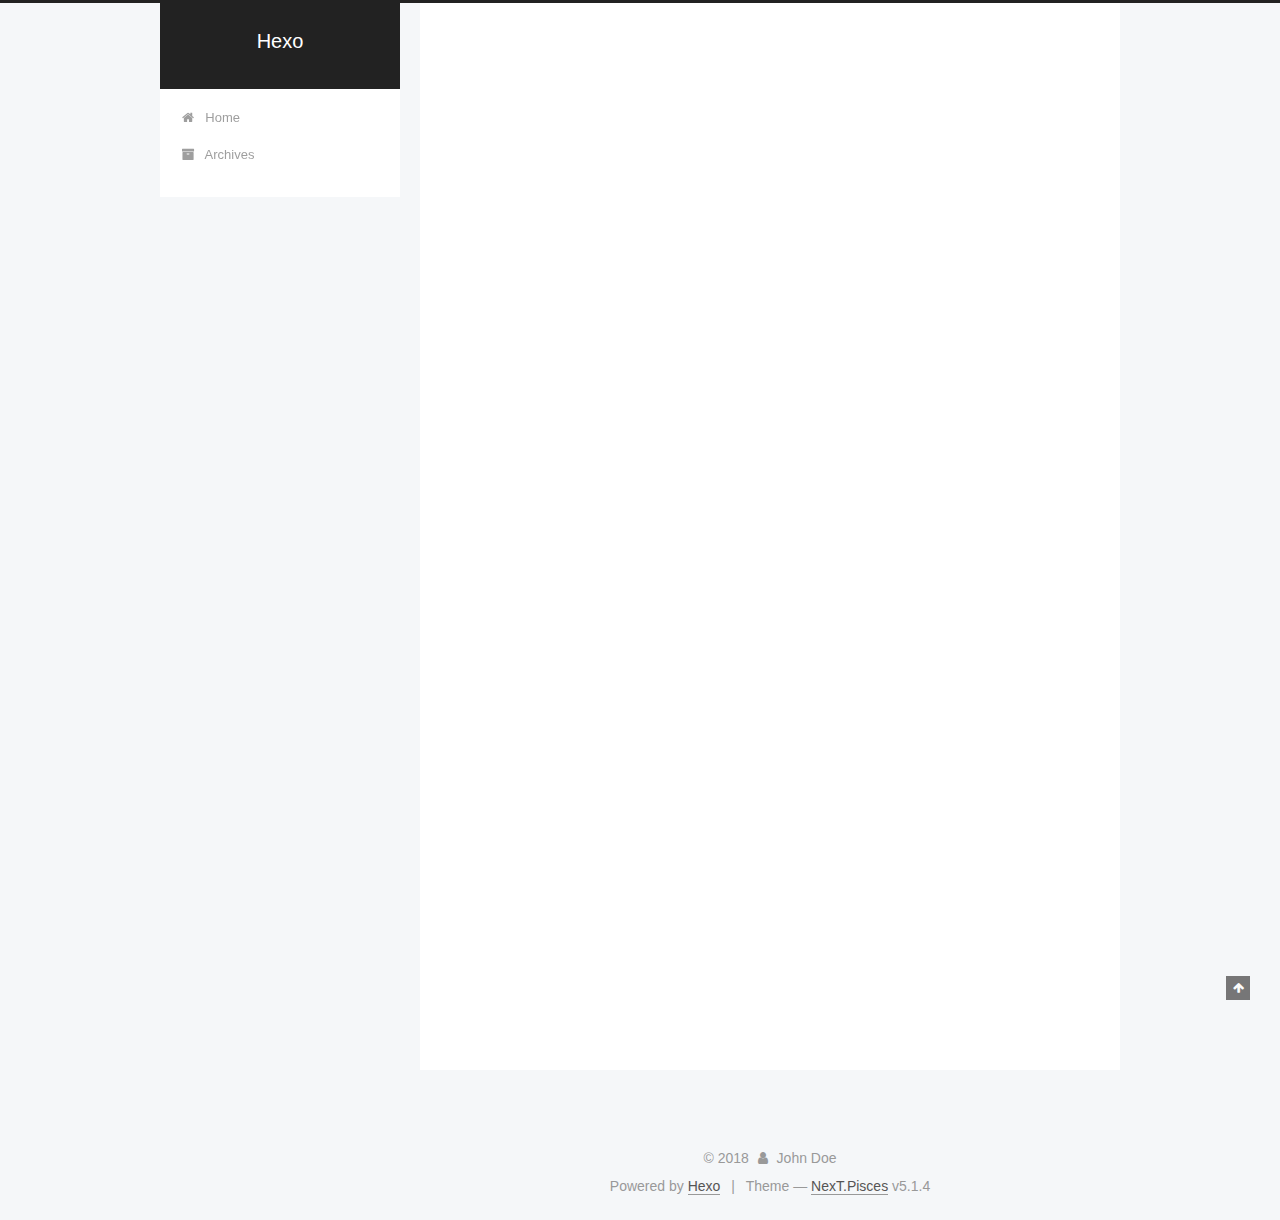
==== index.html @ 9691a78c "Site updated: 2018-12-06 18:50:58" ====
<!DOCTYPE html>



  


<html class="theme-next pisces use-motion" lang="">
<head><meta name="generator" content="Hexo 3.8.0">
  <meta charset="UTF-8">
<meta http-equiv="X-UA-Compatible" content="IE=edge">
<meta name="viewport" content="width=device-width, initial-scale=1, maximum-scale=1">
<meta name="theme-color" content="#222">









<meta http-equiv="Cache-Control" content="no-transform">
<meta http-equiv="Cache-Control" content="no-siteapp">
















  
  
  <link href="/lib/fancybox/source/jquery.fancybox.css?v=2.1.5" rel="stylesheet" type="text/css">







<link href="/lib/font-awesome/css/font-awesome.min.css?v=4.6.2" rel="stylesheet" type="text/css">

<link href="/css/main.css?v=5.1.4" rel="stylesheet" type="text/css">


  <link rel="apple-touch-icon" sizes="180x180" href="/images/apple-touch-icon-next.png?v=5.1.4">


  <link rel="icon" type="image/png" sizes="32x32" href="/images/favicon-32x32-next.png?v=5.1.4">


  <link rel="icon" type="image/png" sizes="16x16" href="/images/favicon-16x16-next.png?v=5.1.4">


  <link rel="mask-icon" href="/images/logo.svg?v=5.1.4" color="#222">





  <meta name="keywords" content="Hexo, NexT">










<meta property="og:type" content="website">
<meta property="og:title" content="Hexo">
<meta property="og:url" content="http://yoursite.com/index.html">
<meta property="og:site_name" content="Hexo">
<meta property="og:locale" content="default">
<meta name="twitter:card" content="summary">
<meta name="twitter:title" content="Hexo">



<script type="text/javascript" id="hexo.configurations">
  var NexT = window.NexT || {};
  var CONFIG = {
    root: '/',
    scheme: 'Pisces',
    version: '5.1.4',
    sidebar: {"position":"left","display":"post","offset":12,"b2t":false,"scrollpercent":false,"onmobile":false},
    fancybox: true,
    tabs: true,
    motion: {"enable":true,"async":false,"transition":{"post_block":"fadeIn","post_header":"slideDownIn","post_body":"slideDownIn","coll_header":"slideLeftIn","sidebar":"slideUpIn"}},
    duoshuo: {
      userId: '0',
      author: 'Author'
    },
    algolia: {
      applicationID: '',
      apiKey: '',
      indexName: '',
      hits: {"per_page":10},
      labels: {"input_placeholder":"Search for Posts","hits_empty":"We didn't find any results for the search: ${query}","hits_stats":"${hits} results found in ${time} ms"}
    }
  };
</script>



  <link rel="canonical" href="http://yoursite.com/">





  <title>Hexo</title>
  








</head>

<body itemscope="" itemtype="http://schema.org/WebPage" lang="default">

  
  
    
  

  <div class="container sidebar-position-left 
  page-home">
    <div class="headband"></div>

    <header id="header" class="header" itemscope="" itemtype="http://schema.org/WPHeader">
      <div class="header-inner"><div class="site-brand-wrapper">
  <div class="site-meta ">
    

    <div class="custom-logo-site-title">
      <a href="/" class="brand" rel="start">
        <span class="logo-line-before"><i></i></span>
        <span class="site-title">Hexo</span>
        <span class="logo-line-after"><i></i></span>
      </a>
    </div>
      
        <p class="site-subtitle"></p>
      
  </div>

  <div class="site-nav-toggle">
    <button>
      <span class="btn-bar"></span>
      <span class="btn-bar"></span>
      <span class="btn-bar"></span>
    </button>
  </div>
</div>

<nav class="site-nav">
  

  
    <ul id="menu" class="menu">
      
        
        <li class="menu-item menu-item-home">
          <a href="/" rel="section">
            
              <i class="menu-item-icon fa fa-fw fa-home"></i> <br>
            
            Home
          </a>
        </li>
      
        
        <li class="menu-item menu-item-archives">
          <a href="/archives/" rel="section">
            
              <i class="menu-item-icon fa fa-fw fa-archive"></i> <br>
            
            Archives
          </a>
        </li>
      

      
    </ul>
  

  
</nav>



 </div>
    </header>

    <main id="main" class="main">
      <div class="main-inner">
        <div class="content-wrap">
          <div id="content" class="content">
            
  <section id="posts" class="posts-expand">
    
      

  

  
  
  

  <article class="post post-type-normal" itemscope="" itemtype="http://schema.org/Article">
  
  
  
  <div class="post-block">
    <link itemprop="mainEntityOfPage" href="http://yoursite.com/2018/12/06/hello-world/">

    <span hidden itemprop="author" itemscope="" itemtype="http://schema.org/Person">
      <meta itemprop="name" content="John Doe">
      <meta itemprop="description" content="">
      <meta itemprop="image" content="/images/avatar.gif">
    </span>

    <span hidden itemprop="publisher" itemscope="" itemtype="http://schema.org/Organization">
      <meta itemprop="name" content="Hexo">
    </span>

    
      <header class="post-header">

        
        
          <h1 class="post-title" itemprop="name headline">
                
                <a class="post-title-link" href="/2018/12/06/hello-world/" itemprop="url">Hello World</a></h1>
        

        <div class="post-meta">
          <span class="post-time">
            
              <span class="post-meta-item-icon">
                <i class="fa fa-calendar-o"></i>
              </span>
              
                <span class="post-meta-item-text">Posted on</span>
              
              <time title="Post created" itemprop="dateCreated datePublished" datetime="2018-12-06T17:10:29+08:00">
                2018-12-06
              </time>
            

            

            
          </span>

          

          
            
          

          
          

          

          

          

        </div>
      </header>
    

    
    
    
    <div class="post-body" itemprop="articleBody">

      
      

      
        
          
            <p>Welcome to <a href="https://hexo.io/" target="_blank" rel="noopener">Hexo</a>! This is your very first post. Check <a href="https://hexo.io/docs/" target="_blank" rel="noopener">documentation</a> for more info. If you get any problems when using Hexo, you can find the answer in <a href="https://hexo.io/docs/troubleshooting.html" target="_blank" rel="noopener">troubleshooting</a> or you can ask me on <a href="https://github.com/hexojs/hexo/issues" target="_blank" rel="noopener">GitHub</a>.</p>
<h2 id="Quick-Start"><a href="#Quick-Start" class="headerlink" title="Quick Start"></a>Quick Start</h2><h3 id="Create-a-new-post"><a href="#Create-a-new-post" class="headerlink" title="Create a new post"></a>Create a new post</h3><figure class="highlight bash"><table><tr><td class="gutter"><pre><span class="line">1</span><br></pre></td><td class="code"><pre><span class="line">$ hexo new <span class="string">"My New Post"</span></span><br></pre></td></tr></table></figure>
<p>More info: <a href="https://hexo.io/docs/writing.html" target="_blank" rel="noopener">Writing</a></p>
<h3 id="Run-server"><a href="#Run-server" class="headerlink" title="Run server"></a>Run server</h3><figure class="highlight bash"><table><tr><td class="gutter"><pre><span class="line">1</span><br></pre></td><td class="code"><pre><span class="line">$ hexo server</span><br></pre></td></tr></table></figure>
<p>More info: <a href="https://hexo.io/docs/server.html" target="_blank" rel="noopener">Server</a></p>
<h3 id="Generate-static-files"><a href="#Generate-static-files" class="headerlink" title="Generate static files"></a>Generate static files</h3><figure class="highlight bash"><table><tr><td class="gutter"><pre><span class="line">1</span><br></pre></td><td class="code"><pre><span class="line">$ hexo generate</span><br></pre></td></tr></table></figure>
<p>More info: <a href="https://hexo.io/docs/generating.html" target="_blank" rel="noopener">Generating</a></p>
<h3 id="Deploy-to-remote-sites"><a href="#Deploy-to-remote-sites" class="headerlink" title="Deploy to remote sites"></a>Deploy to remote sites</h3><figure class="highlight bash"><table><tr><td class="gutter"><pre><span class="line">1</span><br></pre></td><td class="code"><pre><span class="line">$ hexo deploy</span><br></pre></td></tr></table></figure>
<p>More info: <a href="https://hexo.io/docs/deployment.html" target="_blank" rel="noopener">Deployment</a></p>

          
        
      
    </div>
    
    
    

    

    

    

    <footer class="post-footer">
      

      

      

      
      
        <div class="post-eof"></div>
      
    </footer>
  </div>
  
  
  
  </article>


    
  </section>

  


          </div>
          


          

        </div>
        
          
  
  <div class="sidebar-toggle">
    <div class="sidebar-toggle-line-wrap">
      <span class="sidebar-toggle-line sidebar-toggle-line-first"></span>
      <span class="sidebar-toggle-line sidebar-toggle-line-middle"></span>
      <span class="sidebar-toggle-line sidebar-toggle-line-last"></span>
    </div>
  </div>

  <aside id="sidebar" class="sidebar">
    
    <div class="sidebar-inner">

      

      

      <section class="site-overview-wrap sidebar-panel sidebar-panel-active">
        <div class="site-overview">
          <div class="site-author motion-element" itemprop="author" itemscope="" itemtype="http://schema.org/Person">
            
              <p class="site-author-name" itemprop="name">John Doe</p>
              <p class="site-description motion-element" itemprop="description"></p>
          </div>

          <nav class="site-state motion-element">

            
              <div class="site-state-item site-state-posts">
              
                <a href="/archives/">
              
                  <span class="site-state-item-count">1</span>
                  <span class="site-state-item-name">posts</span>
                </a>
              </div>
            

            

            

          </nav>

          

          

          
          

          
          

          

        </div>
      </section>

      

      

    </div>
  </aside>


        
      </div>
    </main>

    <footer id="footer" class="footer">
      <div class="footer-inner">
        <div class="copyright">&copy; <span itemprop="copyrightYear">2018</span>
  <span class="with-love">
    <i class="fa fa-user"></i>
  </span>
  <span class="author" itemprop="copyrightHolder">John Doe</span>

  
</div>


  <div class="powered-by">Powered by <a class="theme-link" target="_blank" href="https://hexo.io">Hexo</a></div>



  <span class="post-meta-divider">|</span>



  <div class="theme-info">Theme &mdash; <a class="theme-link" target="_blank" href="https://github.com/iissnan/hexo-theme-next">NexT.Pisces</a> v5.1.4</div>




        







        
      </div>
    </footer>

    
      <div class="back-to-top">
        <i class="fa fa-arrow-up"></i>
        
      </div>
    

    

  </div>

  

<script type="text/javascript">
  if (Object.prototype.toString.call(window.Promise) !== '[object Function]') {
    window.Promise = null;
  }
</script>









  












  
  
    <script type="text/javascript" src="/lib/jquery/index.js?v=2.1.3"></script>
  

  
  
    <script type="text/javascript" src="/lib/fastclick/lib/fastclick.min.js?v=1.0.6"></script>
  

  
  
    <script type="text/javascript" src="/lib/jquery_lazyload/jquery.lazyload.js?v=1.9.7"></script>
  

  
  
    <script type="text/javascript" src="/lib/velocity/velocity.min.js?v=1.2.1"></script>
  

  
  
    <script type="text/javascript" src="/lib/velocity/velocity.ui.min.js?v=1.2.1"></script>
  

  
  
    <script type="text/javascript" src="/lib/fancybox/source/jquery.fancybox.pack.js?v=2.1.5"></script>
  


  


  <script type="text/javascript" src="/js/src/utils.js?v=5.1.4"></script>

  <script type="text/javascript" src="/js/src/motion.js?v=5.1.4"></script>



  
  


  <script type="text/javascript" src="/js/src/affix.js?v=5.1.4"></script>

  <script type="text/javascript" src="/js/src/schemes/pisces.js?v=5.1.4"></script>



  

  


  <script type="text/javascript" src="/js/src/bootstrap.js?v=5.1.4"></script>



  


  




	





  





  












  





  

  

  

  
  

  

  

  

</body>
</html>
---- css/main.css ----
/* normalize.css v3.0.2 | MIT License | git.io/normalize */
html {
  font-family: sans-serif; /* 1 */
  -ms-text-size-adjust: 100%; /* 2 */
  -webkit-text-size-adjust: 100%; /* 2 */
}
body {
  margin: 0;
}
article,
aside,
details,
figcaption,
figure,
footer,
header,
hgroup,
main,
menu,
nav,
section,
summary {
  display: block;
}
audio,
canvas,
progress,
video {
  display: inline-block; /* 1 */
  vertical-align: baseline; /* 2 */
}
audio:not([controls]) {
  display: none;
  height: 0;
}
[hidden],
template {
  display: none;
}
a {
  background-color: transparent;
}
a:active,
a:hover {
  outline: 0;
}
abbr[title] {
  border-bottom: 1px dotted;
}
b,
strong {
  font-weight: bold;
}
dfn {
  font-style: italic;
}
h1 {
  font-size: 2em;
  margin: 0.67em 0;
}
mark {
  background: #ff0;
  color: #000;
}
small {
  font-size: 80%;
}
sub,
sup {
  font-size: 75%;
  line-height: 0;
  position: relative;
  vertical-align: baseline;
}
sup {
  top: -0.5em;
}
sub {
  bottom: -0.25em;
}
img {
  border: 0;
}
svg:not(:root) {
  overflow: hidden;
}
figure {
  margin: 1em 40px;
}
hr {
  -moz-box-sizing: content-box;
  box-sizing: content-box;
  height: 0;
}
pre {
  overflow: auto;
}
code,
kbd,
pre,
samp {
  font-family: monospace, monospace;
  font-size: 1em;
}
button,
input,
optgroup,
select,
textarea {
  color: inherit; /* 1 */
  font: inherit; /* 2 */
  margin: 0; /* 3 */
}
button {
  overflow: visible;
}
button,
select {
  text-transform: none;
}
button,
html input[type="button"],
input[type="reset"],
input[type="submit"] {
  -webkit-appearance: button; /* 2 */
  cursor: pointer; /* 3 */
}
button[disabled],
html input[disabled] {
  cursor: default;
}
button::-moz-focus-inner,
input::-moz-focus-inner {
  border: 0;
  padding: 0;
}
input {
  line-height: normal;
}
input[type="checkbox"],
input[type="radio"] {
  box-sizing: border-box; /* 1 */
  padding: 0; /* 2 */
}
input[type="number"]::-webkit-inner-spin-button,
input[type="number"]::-webkit-outer-spin-button {
  height: auto;
}
input[type="search"] {
  -webkit-appearance: textfield; /* 1 */
  -moz-box-sizing: content-box;
  -webkit-box-sizing: content-box; /* 2 */
  box-sizing: content-box;
}
input[type="search"]::-webkit-search-cancel-button,
input[type="search"]::-webkit-search-decoration {
  -webkit-appearance: none;
}
fieldset {
  border: 1px solid #c0c0c0;
  margin: 0 2px;
  padding: 0.35em 0.625em 0.75em;
}
legend {
  border: 0; /* 1 */
  padding: 0; /* 2 */
}
textarea {
  overflow: auto;
}
optgroup {
  font-weight: bold;
}
table {
  border-collapse: collapse;
  border-spacing: 0;
}
td,
th {
  padding: 0;
}
::selection {
  background: #262a30;
  color: #fff;
}
body {
  position: relative;
  font-family: 'Lato', "PingFang SC", "Microsoft YaHei", sans-serif;
  font-size: 14px;
  line-height: 2;
  color: #555;
  background: #f5f7f9;
}
@media (max-width: 767px) {
  body {
    padding-right: 0 !important;
  }
}
@media (min-width: 768px) and (max-width: 991px) {
  body {
    padding-right: 0 !important;
  }
}
@media (min-width: 1600px) {
  body {
    font-size: 16px;
  }
}
h1,
h2,
h3,
h4,
h5,
h6 {
  margin: 0;
  padding: 0;
  font-weight: bold;
  line-height: 1.5;
  font-family: 'Lato', "PingFang SC", "Microsoft YaHei", sans-serif;
}
h2,
h3,
h4,
h5,
h6 {
  margin: 20px 0 15px;
}
h1 {
  font-size: 22px;
}
@media (max-width: 767px) {
  h1 {
    font-size: 18px;
  }
}
h2 {
  font-size: 20px;
}
@media (max-width: 767px) {
  h2 {
    font-size: 16px;
  }
}
h3 {
  font-size: 18px;
}
@media (max-width: 767px) {
  h3 {
    font-size: 14px;
  }
}
h4 {
  font-size: 16px;
}
@media (max-width: 767px) {
  h4 {
    font-size: 12px;
  }
}
h5 {
  font-size: 14px;
}
@media (max-width: 767px) {
  h5 {
    font-size: 10px;
  }
}
h6 {
  font-size: 12px;
}
@media (max-width: 767px) {
  h6 {
    font-size: 8px;
  }
}
p {
  margin: 0 0 20px 0;
}
a {
  color: #555;
  text-decoration: none;
  outline: none;
  border-bottom: 1px solid #999;
  word-wrap: break-word;
}
a:hover {
  color: #222;
  border-bottom-color: #222;
}
blockquote {
  margin: 0;
  padding: 0;
}
img {
  display: block;
  margin: auto;
  max-width: 100%;
  height: auto;
}
hr {
  margin: 40px 0;
  height: 3px;
  border: none;
  background-color: #ddd;
  background-image: repeating-linear-gradient(-45deg, #fff, #fff 4px, transparent 4px, transparent 8px);
}
blockquote {
  padding: 0 15px;
  color: #666;
  border-left: 4px solid #ddd;
}
blockquote cite::before {
  content: "-";
  padding: 0 5px;
}
dt {
  font-weight: 700;
}
dd {
  margin: 0;
  padding: 0;
}
kbd {
  border: 1px solid #ccc;
  border-radius: 0.2em;
  box-shadow: 0.1em 0.1em 0.2em rgba(0,0,0,0.1);
  background-color: #f9f9f9;
  font-family: inherit;
  background-image: -webkit-linear-gradient(top, #eee, #fff, #eee);
  padding: 0.1em 0.3em;
  white-space: nowrap;
}
.text-left {
  text-align: left;
}
.text-center {
  text-align: center;
}
.text-right {
  text-align: right;
}
.text-justify {
  text-align: justify;
}
.text-nowrap {
  white-space: nowrap;
}
.text-lowercase {
  text-transform: lowercase;
}
.text-uppercase {
  text-transform: uppercase;
}
.text-capitalize {
  text-transform: capitalize;
}
.center-block {
  display: block;
  margin-left: auto;
  margin-right: auto;
}
.clearfix:before,
.clearfix:after {
  content: " ";
  display: table;
}
.clearfix:after {
  clear: both;
}
.pullquote {
  width: 45%;
}
.pullquote.left {
  float: left;
  margin-left: 5px;
  margin-right: 10px;
}
.pullquote.right {
  float: right;
  margin-left: 10px;
  margin-right: 5px;
}
.affix.affix.affix {
  position: fixed;
}
.translation {
  margin-top: -20px;
  font-size: 14px;
  color: #999;
}
.scrollbar-measure {
  width: 100px;
  height: 100px;
  overflow: scroll;
  position: absolute;
  top: -9999px;
}
.use-motion .motion-element {
  opacity: 0;
}
table {
  margin: 20px 0;
  width: 100%;
  border-collapse: collapse;
  border-spacing: 0;
  border: 1px solid #ddd;
  font-size: 14px;
  table-layout: fixed;
  word-wrap: break-all;
}
table>tbody>tr:nth-of-type(odd) {
  background-color: #f9f9f9;
}
table>tbody>tr:hover {
  background-color: #f5f5f5;
}
caption,
th,
td {
  padding: 8px;
  text-align: left;
  vertical-align: middle;
  font-weight: normal;
}
th,
td {
  border-bottom: 3px solid #ddd;
  border-right: 1px solid #eee;
}
th {
  padding-bottom: 10px;
  font-weight: 700;
}
td {
  border-bottom-width: 1px;
}
html,
body {
  height: 100%;
}
.container {
  position: relative;
  min-height: 100%;
}
.header-inner {
  margin: 0 auto;
  padding: 100px 0 70px;
  width: 700px;
}
@media (min-width: 1600px) {
  .container .header-inner {
    width: 900px;
  }
}
.main {
  padding-bottom: 150px;
}
.main-inner {
  margin: 0 auto;
  width: 700px;
}
@media (min-width: 1600px) {
  .container .main-inner {
    width: 900px;
  }
}
.footer {
  position: absolute;
  left: 0;
  bottom: 0;
  width: 100%;
  min-height: 50px;
}
.footer-inner {
  box-sizing: border-box;
  margin: 20px auto;
  width: 700px;
}
@media (min-width: 1600px) {
  .container .footer-inner {
    width: 900px;
  }
}
pre,
.highlight {
  overflow: auto;
  margin: 20px 0;
  padding: 0;
  font-size: 13px;
  color: #4d4d4c;
  background: #f7f7f7;
  line-height: 1.6;
}
pre,
code {
  font-family: consolas, Menlo, "PingFang SC", "Microsoft YaHei", monospace;
}
code {
  padding: 2px 4px;
  word-wrap: break-word;
  color: #555;
  background: #eee;
  border-radius: 3px;
  font-size: 13px;
}
pre {
  padding: 10px;
}
pre code {
  padding: 0;
  color: #4d4d4c;
  background: none;
  text-shadow: none;
}
.highlight {
  border-radius: 1px;
}
.highlight pre {
  border: none;
  margin: 0;
  padding: 10px 0;
}
.highlight table {
  margin: 0;
  width: auto;
  border: none;
}
.highlight td {
  border: none;
  padding: 0;
}
.highlight figcaption {
  font-size: 1em;
  color: #4d4d4c;
  line-height: 1em;
  margin-bottom: 1em;
}
.highlight figcaption:before,
.highlight figcaption:after {
  content: " ";
  display: table;
}
.highlight figcaption:after {
  clear: both;
}
.highlight figcaption a {
  float: right;
  color: #4d4d4c;
}
.highlight figcaption a:hover {
  border-bottom-color: #4d4d4c;
}
.highlight .gutter pre {
  padding-left: 10px;
  padding-right: 10px;
  color: #869194;
  text-align: right;
  background-color: #eff2f3;
}
.highlight .code pre {
  width: 100%;
  padding-left: 10px;
  padding-right: 10px;
  background-color: #f7f7f7;
}
.highlight .line {
  height: 20px;
}
.gutter {
  -webkit-user-select: none;
  -moz-user-select: none;
  -ms-user-select: none;
  user-select: none;
}
.gist table {
  width: auto;
}
.gist table td {
  border: none;
}
pre .deletion {
  background: #fdd;
}
pre .addition {
  background: #dfd;
}
pre .meta {
  color: #8959a8;
}
pre .comment {
  color: #8e908c;
}
pre .variable,
pre .attribute,
pre .tag,
pre .regexp,
pre .ruby .constant,
pre .xml .tag .title,
pre .xml .pi,
pre .xml .doctype,
pre .html .doctype,
pre .css .id,
pre .css .class,
pre .css .pseudo {
  color: #c82829;
}
pre .number,
pre .preprocessor,
pre .built_in,
pre .literal,
pre .params,
pre .constant,
pre .command {
  color: #f5871f;
}
pre .ruby .class .title,
pre .css .rules .attribute,
pre .string,
pre .value,
pre .inheritance,
pre .header,
pre .ruby .symbol,
pre .xml .cdata,
pre .special,
pre .number,
pre .formula {
  color: #718c00;
}
pre .title,
pre .css .hexcolor {
  color: #3e999f;
}
pre .function,
pre .python .decorator,
pre .python .title,
pre .ruby .function .title,
pre .ruby .title .keyword,
pre .perl .sub,
pre .javascript .title,
pre .coffeescript .title {
  color: #4271ae;
}
pre .keyword,
pre .javascript .function {
  color: #8959a8;
}
.full-image.full-image.full-image.full-image {
  border: none;
  max-width: 100%;
  width: auto;
  margin: 20px auto 25px;
}
@media (min-width: 992px) {
  .full-image.full-image.full-image.full-image {
    max-width: none;
    width: 118%;
    margin: 0 -9%;
  }
}
.blockquote-center,
.page-home .post-type-quote blockquote,
.page-post-detail .post-type-quote blockquote {
  position: relative;
  margin: 40px 0;
  padding: 0;
  border-left: none;
  text-align: center;
}
.blockquote-center::before,
.page-home .post-type-quote blockquote::before,
.page-post-detail .post-type-quote blockquote::before,
.blockquote-center::after,
.page-home .post-type-quote blockquote::after,
.page-post-detail .post-type-quote blockquote::after {
  position: absolute;
  content: ' ';
  display: block;
  width: 100%;
  height: 24px;
  opacity: 0.2;
  background-repeat: no-repeat;
  background-position: 0 -6px;
  background-size: 22px 22px;
}
.blockquote-center::before,
.page-home .post-type-quote blockquote::before,
.page-post-detail .post-type-quote blockquote::before {
  top: -20px;
  background-image: url("../images/quote-l.svg");
  border-top: 1px solid #ccc;
}
.blockquote-center::after,
.page-home .post-type-quote blockquote::after,
.page-post-detail .post-type-quote blockquote::after {
  bottom: -20px;
  background-image: url("../images/quote-r.svg");
  border-bottom: 1px solid #ccc;
  background-position: 100% 8px;
}
.blockquote-center p,
.page-home .post-type-quote blockquote p,
.page-post-detail .post-type-quote blockquote p,
.blockquote-center div,
.page-home .post-type-quote blockquote div,
.page-post-detail .post-type-quote blockquote div {
  text-align: center;
}
.post .post-body .group-picture img {
  box-sizing: border-box;
  padding: 0 3px;
  border: none;
}
.post .group-picture-row {
  overflow: hidden;
  margin-top: 6px;
}
.post .group-picture-row:first-child {
  margin-top: 0;
}
.post .group-picture-column {
  float: left;
}
.page-post-detail .post-body .group-picture-column {
  float: none;
  margin-top: 10px;
  width: auto !important;
}
.page-post-detail .post-body .group-picture-column img {
  margin: 0 auto;
}
.page-archive .group-picture-container {
  overflow: hidden;
}
.page-archive .group-picture-row {
  float: left;
}
.page-archive .group-picture-row:first-child {
  margin-top: 6px;
}
.page-archive .group-picture-column {
  max-width: 150px;
  max-height: 150px;
}
.post-body .note {
  position: relative;
  padding: 15px;
  margin-bottom: 20px;
  border: 1px solid #eee;
  border-left-width: 5px;
  border-radius: 3px;
}
.post-body .note h2,
.post-body .note h3,
.post-body .note h4,
.post-body .note h5,
.post-body .note h6 {
  margin-top: 0;
  margin-bottom: 0;
  border-bottom: initial;
  padding-top: 0 !important;
}
.post-body .note p:first-child,
.post-body .note ul:first-child,
.post-body .note ol:first-child,
.post-body .note table:first-child,
.post-body .note pre:first-child,
.post-body .note blockquote:first-child {
  margin-top: 0;
}
.post-body .note p:last-child,
.post-body .note ul:last-child,
.post-body .note ol:last-child,
.post-body .note table:last-child,
.post-body .note pre:last-child,
.post-body .note blockquote:last-child {
  margin-bottom: 0;
}
.post-body .note.default {
  border-left-color: #777;
}
.post-body .note.default h2,
.post-body .note.default h3,
.post-body .note.default h4,
.post-body .note.default h5,
.post-body .note.default h6 {
  color: #777;
}
.post-body .note.primary {
  border-left-color: #6f42c1;
}
.post-body .note.primary h2,
.post-body .note.primary h3,
.post-body .note.primary h4,
.post-body .note.primary h5,
.post-body .note.primary h6 {
  color: #6f42c1;
}
.post-body .note.info {
  border-left-color: #428bca;
}
.post-body .note.info h2,
.post-body .note.info h3,
.post-body .note.info h4,
.post-body .note.info h5,
.post-body .note.info h6 {
  color: #428bca;
}
.post-body .note.success {
  border-left-color: #5cb85c;
}
.post-body .note.success h2,
.post-body .note.success h3,
.post-body .note.success h4,
.post-body .note.success h5,
.post-body .note.success h6 {
  color: #5cb85c;
}
.post-body .note.warning {
  border-left-color: #f0ad4e;
}
.post-body .note.warning h2,
.post-body .note.warning h3,
.post-body .note.warning h4,
.post-body .note.warning h5,
.post-body .note.warning h6 {
  color: #f0ad4e;
}
.post-body .note.danger {
  border-left-color: #d9534f;
}
.post-body .note.danger h2,
.post-body .note.danger h3,
.post-body .note.danger h4,
.post-body .note.danger h5,
.post-body .note.danger h6 {
  color: #d9534f;
}
.post-body .label {
  display: inline;
  padding: 0 2px;
  white-space: nowrap;
}
.post-body .label.default {
  background-color: #f0f0f0;
}
.post-body .label.primary {
  background-color: #efe6f7;
}
.post-body .label.info {
  background-color: #e5f2f8;
}
.post-body .label.success {
  background-color: #e7f4e9;
}
.post-body .label.warning {
  background-color: #fcf6e1;
}
.post-body .label.danger {
  background-color: #fae8eb;
}
.post-body .tabs {
  position: relative;
  display: block;
  margin-bottom: 20px;
  padding-top: 10px;
}
.post-body .tabs ul.nav-tabs {
  margin: 0;
  padding: 0;
  display: flex;
  margin-bottom: -1px;
}
@media (max-width: 413px) {
  .post-body .tabs ul.nav-tabs {
    display: block;
    margin-bottom: 5px;
  }
}
.post-body .tabs ul.nav-tabs li.tab {
  list-style-type: none !important;
  margin: 0 0.25em 0 0;
  border-top: 3px solid transparent;
  border-left: 1px solid transparent;
  border-right: 1px solid transparent;
}
@media (max-width: 413px) {
  .post-body .tabs ul.nav-tabs li.tab {
    margin: initial;
    border-top: 1px solid transparent;
    border-left: 3px solid transparent;
    border-right: 1px solid transparent;
    border-bottom: 1px solid transparent;
  }
}
.post-body .tabs ul.nav-tabs li.tab a {
  outline: 0;
  border-bottom: initial;
  display: block;
  line-height: 1.8em;
  padding: 0.25em 0.75em;
  transition-duration: 0.2s;
  transition-timing-function: ease-out;
  transition-delay: 0s;
}
.post-body .tabs ul.nav-tabs li.tab a i {
  width: 1.285714285714286em;
}
.post-body .tabs ul.nav-tabs li.tab.active {
  border-top: 3px solid #fc6423;
  border-left: 1px solid #ddd;
  border-right: 1px solid #ddd;
  background-color: #fff;
}
@media (max-width: 413px) {
  .post-body .tabs ul.nav-tabs li.tab.active {
    border-top: 1px solid #ddd;
    border-left: 3px solid #fc6423;
    border-right: 1px solid #ddd;
    border-bottom: 1px solid #ddd;
  }
}
.post-body .tabs ul.nav-tabs li.tab.active a {
  cursor: default;
  color: #555;
}
.post-body .tabs .tab-content {
  background-color: #fff;
}
.post-body .tabs .tab-content .tab-pane {
  border: 1px solid #ddd;
  padding: 20px 20px 0 20px;
}
.post-body .tabs .tab-content .tab-pane:not(.active) {
  display: none !important;
}
.post-body .tabs .tab-content .tab-pane.active {
  display: block !important;
}
.btn {
  display: inline-block;
  padding: 0 20px;
  font-size: 14px;
  color: #555;
  background: #fff;
  border: 2px solid #555;
  text-decoration: none;
  border-radius: 2px;
  transition-property: background-color;
  transition-duration: 0.2s;
  transition-timing-function: ease-in-out;
  transition-delay: 0s;
  line-height: 2;
}
.btn:hover {
  border-color: #222;
  color: #fff;
  background: #222;
}
.btn +.btn {
  margin: 0 0 8px 8px;
}
.btn .fa-fw {
  width: 1.285714285714286em;
  text-align: left;
}
.btn-bar {
  display: block;
  width: 22px;
  height: 2px;
  background: #555;
  border-radius: 1px;
}
.btn-bar+.btn-bar {
  margin-top: 4px;
}
.pagination {
  margin: 120px 0 40px;
  text-align: center;
  border-top: 1px solid #eee;
}
.page-number-basic,
.pagination .prev,
.pagination .next,
.pagination .page-number,
.pagination .space {
  display: inline-block;
  position: relative;
  top: -1px;
  margin: 0 10px;
  padding: 0 11px;
}
@media (max-width: 767px) {
  .page-number-basic,
  .pagination .prev,
  .pagination .next,
  .pagination .page-number,
  .pagination .space {
    margin: 0 5px;
  }
}
.pagination .prev,
.pagination .next,
.pagination .page-number {
  border-bottom: 0;
  border-top: 1px solid #eee;
  transition-property: border-color;
  transition-duration: 0.2s;
  transition-timing-function: ease-in-out;
  transition-delay: 0s;
}
.pagination .prev:hover,
.pagination .next:hover,
.pagination .page-number:hover {
  border-top-color: #222;
}
.pagination .space {
  padding: 0;
  margin: 0;
}
.pagination .prev {
  margin-left: 0;
}
.pagination .next {
  margin-right: 0;
}
.pagination .page-number.current {
  color: #fff;
  background: #ccc;
  border-top-color: #ccc;
}
@media (max-width: 767px) {
  .pagination {
    border-top: none;
  }
  .pagination .prev,
  .pagination .next,
  .pagination .page-number {
    margin-bottom: 10px;
    border-top: 0;
    border-bottom: 1px solid #eee;
    padding: 0 10px;
  }
  .pagination .prev:hover,
  .pagination .next:hover,
  .pagination .page-number:hover {
    border-bottom-color: #222;
  }
}
.comments {
  margin: 60px 20px 0;
}
.tag-cloud {
  text-align: center;
}
.tag-cloud a {
  display: inline-block;
  margin: 10px;
}
.back-to-top {
  box-sizing: border-box;
  position: fixed;
  bottom: -100px;
  right: 30px;
  z-index: 1050;
  padding: 0 6px;
  width: 24px;
  background: #222;
  font-size: 12px;
  opacity: 0.6;
  color: #fff;
  cursor: pointer;
  text-align: center;
  -webkit-transform: translateZ(0);
  transition-property: bottom;
  transition-duration: 0.2s;
  transition-timing-function: ease-in-out;
  transition-delay: 0s;
}
@media (min-width: 768px) and (max-width: 991px) {
  .back-to-top {
    display: none !important;
  }
}
@media (max-width: 767px) {
  .back-to-top {
    display: none !important;
  }
}
.back-to-top.back-to-top-on {
  bottom: 30px;
}
.header {
  background: transparent;
}
.header-inner {
  position: relative;
}
.headband {
  height: 3px;
  background: #222;
}
.site-meta {
  margin: 0;
  text-align: center;
}
@media (max-width: 767px) {
  .site-meta {
    text-align: center;
  }
}
.brand {
  position: relative;
  display: inline-block;
  padding: 0 40px;
  color: #fff;
  background: #222;
  border-bottom: none;
}
.brand:hover {
  color: #fff;
}
.logo {
  display: inline-block;
  margin-right: 5px;
  line-height: 36px;
  vertical-align: top;
}
.site-title {
  display: inline-block;
  vertical-align: top;
  line-height: 36px;
  font-size: 20px;
  font-weight: normal;
  font-family: 'Lato', "PingFang SC", "Microsoft YaHei", sans-serif;
}
.site-subtitle {
  margin-top: 10px;
  font-size: 13px;
  color: #ddd;
}
.use-motion .brand {
  opacity: 0;
}
.use-motion .logo,
.use-motion .site-title,
.use-motion .site-subtitle {
  opacity: 0;
  position: relative;
  top: -10px;
}
.site-nav-toggle {
  display: none;
  position: absolute;
  top: 10px;
  left: 10px;
}
@media (max-width: 767px) {
  .site-nav-toggle {
    display: block;
  }
}
.site-nav-toggle button {
  margin-top: 2px;
  padding: 9px 10px;
  background: transparent;
  border: none;
}
@media (max-width: 767px) {
  .site-nav {
    display: none;
    margin: 0 -10px;
    padding: 0 10px;
    clear: both;
    border-top: 1px solid #ddd;
  }
}
@media (min-width: 768px) and (max-width: 991px) {
  .site-nav {
    display: block !important;
  }
}
@media (min-width: 992px) {
  .site-nav {
    display: block !important;
  }
}
.menu {
  margin-top: 20px;
  padding-left: 0;
  text-align: center;
}
.menu .menu-item {
  display: inline-block;
  margin: 0 10px;
  list-style: none;
}
@media screen and (max-width: 767px) {
  .menu .menu-item {
    margin-top: 10px;
  }
}
.menu .menu-item a {
  display: block;
  font-size: 13px;
  line-height: inherit;
  border-bottom: 1px solid transparent;
  transition-property: border-color;
  transition-duration: 0.2s;
  transition-timing-function: ease-in-out;
  transition-delay: 0s;
}
.menu .menu-item a:hover,
.menu-item-active a {
  border-bottom-color: #222;
}
.menu .menu-item .fa {
  margin-right: 5px;
}
.use-motion .menu-item {
  opacity: 0;
}
.post-body {
  font-family: 'Lato', "PingFang SC", "Microsoft YaHei", sans-serif;
}
@media (max-width: 767px) {
  .post-body {
    word-break: break-word;
  }
}
.post-body .fancybox img {
  display: block !important;
  margin: 0 auto;
  cursor: pointer;
  cursor: zoom-in;
  cursor: -webkit-zoom-in;
}
.post-body .image-caption,
.post-body .figure .caption {
  margin: -20px auto 15px;
  text-align: center;
  font-size: 14px;
  color: #999;
  font-weight: bold;
  line-height: 1;
}
.post-sticky-flag {
  display: inline-block;
  font-size: 16px;
  -ms-transform: rotate(30deg);
  -webkit-transform: rotate(30deg);
  -moz-transform: rotate(30deg);
  -ms-transform: rotate(30deg);
  -o-transform: rotate(30deg);
  transform: rotate(30deg);
}
.use-motion .post-block,
.use-motion .pagination,
.use-motion .comments {
  opacity: 0;
}
.use-motion .post-header {
  opacity: 0;
}
.use-motion .post-body {
  opacity: 0;
}
.use-motion .collection-title {
  opacity: 0;
}
.posts-expand {
  padding-top: 40px;
}
@media (max-width: 767px) {
  .posts-expand {
    margin: 0 20px;
  }
  .post-body pre .gutter pre {
    padding-right: 10px;
  }
  .post-body .highlight {
    margin-left: 0px;
    margin-right: 0px;
    padding: 0;
  }
  .post-body .highlight .gutter pre {
    padding-right: 10px;
  }
}
@media (min-width: 992px) {
  .posts-expand .post-body {
    text-align: justify;
  }
}
.posts-expand .post-body h2,
.posts-expand .post-body h3,
.posts-expand .post-body h4,
.posts-expand .post-body h5,
.posts-expand .post-body h6 {
  padding-top: 10px;
}
.posts-expand .post-body h2 .header-anchor,
.posts-expand .post-body h3 .header-anchor,
.posts-expand .post-body h4 .header-anchor,
.posts-expand .post-body h5 .header-anchor,
.posts-expand .post-body h6 .header-anchor {
  float: right;
  margin-left: 10px;
  color: #ccc;
  border-bottom-style: none;
  visibility: hidden;
}
.posts-expand .post-body h2 .header-anchor:hover,
.posts-expand .post-body h3 .header-anchor:hover,
.posts-expand .post-body h4 .header-anchor:hover,
.posts-expand .post-body h5 .header-anchor:hover,
.posts-expand .post-body h6 .header-anchor:hover {
  color: inherit;
}
.posts-expand .post-body h2:hover .header-anchor,
.posts-expand .post-body h3:hover .header-anchor,
.posts-expand .post-body h4:hover .header-anchor,
.posts-expand .post-body h5:hover .header-anchor,
.posts-expand .post-body h6:hover .header-anchor {
  visibility: visible;
}
.posts-expand .post-body ul li {
  list-style: circle;
}
.posts-expand .post-body img {
  box-sizing: border-box;
  margin: auto;
  padding: 3px;
  border: 1px solid #ddd;
}
.posts-expand .post-body .fancybox img {
  margin: 0 auto 25px;
}
@media (max-width: 767px) {
  .posts-collapse {
    margin: 0 20px;
  }
  .posts-collapse .post-title,
  .posts-collapse .post-meta {
    display: block;
    width: auto;
    text-align: left;
  }
}
.posts-collapse {
  position: relative;
  z-index: 1010;
  margin-left: 55px;
}
.posts-collapse::after {
  content: " ";
  position: absolute;
  top: 20px;
  left: 0;
  margin-left: -2px;
  width: 4px;
  height: 100%;
  background: #f5f5f5;
  z-index: -1;
}
@media (max-width: 767px) {
  .posts-collapse {
    margin: 0 20px;
  }
}
.posts-collapse .collection-title {
  position: relative;
  margin: 60px 0;
}
.posts-collapse .collection-title h1,
.posts-collapse .collection-title h2 {
  margin-left: 20px;
}
.posts-collapse .collection-title small {
  color: #bbb;
  margin-left: 5px;
}
.posts-collapse .collection-title::before {
  content: " ";
  position: absolute;
  left: 0;
  top: 50%;
  margin-left: -4px;
  margin-top: -4px;
  width: 8px;
  height: 8px;
  background: #bbb;
  border-radius: 50%;
}
.posts-collapse .post {
  margin: 30px 0;
}
.posts-collapse .post-header {
  position: relative;
  transition-duration: 0.2s;
  transition-timing-function: ease-in-out;
  transition-delay: 0s;
  transition-property: border;
  border-bottom: 1px dashed #ccc;
}
.posts-collapse .post-header::before {
  content: " ";
  position: absolute;
  left: 0;
  top: 12px;
  width: 6px;
  height: 6px;
  margin-left: -4px;
  background: #bbb;
  border-radius: 50%;
  border: 1px solid #fff;
  transition-duration: 0.2s;
  transition-timing-function: ease-in-out;
  transition-delay: 0s;
  transition-property: background;
}
.posts-collapse .post-header:hover {
  border-bottom-color: #666;
}
.posts-collapse .post-header:hover::before {
  background: #222;
}
.posts-collapse .post-meta {
  position: absolute;
  font-size: 12px;
  left: 20px;
  top: 5px;
}
.posts-collapse .post-comments-count {
  display: none;
}
.posts-collapse .post-title {
  margin-left: 60px;
  font-size: 16px;
  font-weight: normal;
  line-height: inherit;
}
.posts-collapse .post-title::after {
  margin-left: 3px;
  opacity: 0.6;
}
.posts-collapse .post-title a {
  color: #666;
  border-bottom: none;
}
.page-home .post-type-quote .post-header,
.page-post-detail .post-type-quote .post-header,
.page-home .post-type-quote .post-tags,
.page-post-detail .post-type-quote .post-tags {
  display: none;
}
.posts-expand .post-title {
  text-align: center;
  word-break: break-word;
  font-weight: 400;
}
.posts-expand .post-title-link {
  display: inline-block;
  position: relative;
  color: #555;
  border-bottom: none;
  line-height: 1.2;
  vertical-align: top;
}
.posts-expand .post-title-link::before {
  content: "";
  position: absolute;
  width: 100%;
  height: 2px;
  bottom: 0;
  left: 0;
  background-color: #000;
  visibility: hidden;
  -webkit-transform: scaleX(0);
  -moz-transform: scaleX(0);
  -ms-transform: scaleX(0);
  -o-transform: scaleX(0);
  transform: scaleX(0);
  transition-duration: 0.2s;
  transition-timing-function: ease-in-out;
  transition-delay: 0s;
}
.posts-expand .post-title-link:hover::before {
  visibility: visible;
  -webkit-transform: scaleX(1);
  -moz-transform: scaleX(1);
  -ms-transform: scaleX(1);
  -o-transform: scaleX(1);
  transform: scaleX(1);
}
.posts-expand .post-title-link .fa {
  font-size: 16px;
}
.posts-expand .post-meta {
  margin: 3px 0 60px 0;
  color: #999;
  font-family: 'Lato', "PingFang SC", "Microsoft YaHei", sans-serif;
  font-size: 12px;
  text-align: center;
}
.posts-expand .post-meta .post-category-list {
  display: inline-block;
  margin: 0;
  padding: 3px;
}
.posts-expand .post-meta .post-category-list-link {
  color: #999;
}
.posts-expand .post-meta .post-description {
  font-size: 14px;
  margin-top: 2px;
}
.post-meta-divider {
  margin: 0 0.5em;
}
.post-meta-item-icon {
  margin-right: 3px;
}
@media (min-width: 768px) and (max-width: 991px) {
  .post-meta-item-icon {
    display: inline-block;
  }
}
@media (max-width: 767px) {
  .post-meta-item-icon {
    display: inline-block;
  }
}
@media (min-width: 768px) and (max-width: 991px) {
  .post-meta-item-text {
    display: none;
  }
}
@media (max-width: 767px) {
  .post-meta-item-text {
    display: none;
  }
}
@media (max-width: 767px) {
  .posts-expand .post-comments-count {
    display: none;
  }
}
.post-button {
  margin-top: 40px;
}
.posts-expand .post-tags {
  margin-top: 40px;
  text-align: center;
}
.posts-expand .post-tags a {
  display: inline-block;
  margin-right: 10px;
  font-size: 13px;
}
.post-nav {
  display: table;
  margin-top: 15px;
  width: 100%;
  border-top: 1px solid #eee;
}
.post-nav-divider {
  display: table-cell;
  width: 10%;
}
.post-nav-item {
  display: table-cell;
  padding: 10px 0 0 0;
  width: 45%;
  vertical-align: top;
}
.post-nav-item a {
  position: relative;
  display: block;
  line-height: 25px;
  font-size: 14px;
  color: #555;
  border-bottom: none;
}
.post-nav-item a:hover {
  color: #222;
  border-bottom: none;
}
.post-nav-item a:active {
  top: 2px;
}
.post-nav-item .fa {
  position: absolute;
  top: 8px;
  left: 0;
  font-size: 12px;
}
.post-nav-next a {
  padding-left: 15px;
}
.post-nav-prev {
  text-align: right;
}
.post-nav-prev a {
  padding-right: 15px;
}
.post-nav-prev .fa {
  right: 0;
  left: auto;
}
.posts-expand .post-eof {
  display: block;
  margin: 80px auto 60px;
  width: 8%;
  height: 1px;
  background: #ccc;
  text-align: center;
}
.post:last-child .post-eof.post-eof.post-eof {
  display: none;
}
.post-gallery {
  display: table;
  table-layout: fixed;
  width: 100%;
  border-collapse: separate;
}
.post-gallery-row {
  display: table-row;
}
.post-gallery .post-gallery-img {
  display: table-cell;
  text-align: center;
  vertical-align: middle;
  border: none;
}
.post-gallery .post-gallery-img img {
  max-width: 100%;
  max-height: 100%;
  border: none;
}
.fancybox-close,
.fancybox-close:hover {
  border: none;
}
.rtl.post-body p,
.rtl.post-body a,
.rtl.post-body h1,
.rtl.post-body h2,
.rtl.post-body h3,
.rtl.post-body h4,
.rtl.post-body h5,
.rtl.post-body h6,
.rtl.post-body li,
.rtl.post-body ul,
.rtl.post-body ol {
  direction: rtl;
  font-family: UKIJ Ekran;
}
.rtl.post-title {
  font-family: UKIJ Ekran;
}
.sidebar {
  position: fixed;
  right: 0;
  top: 0;
  bottom: 0;
  width: 0;
  z-index: 1040;
  box-shadow: inset 0 2px 6px #000;
  background: #222;
  -webkit-transform: translateZ(0);
}
.sidebar a {
  color: #999;
  border-bottom-color: #555;
}
.sidebar a:hover {
  color: #eee;
}
@media (min-width: 768px) and (max-width: 991px) {
  .sidebar {
    display: none !important;
  }
}
@media (max-width: 767px) {
  .sidebar {
    display: none !important;
  }
}
.sidebar-inner {
  position: relative;
  padding: 20px 10px;
  color: #999;
  text-align: center;
}
.site-overview-wrap {
  overflow: hidden;
}
.site-overview {
  overflow-y: auto;
  overflow-x: hidden;
}
.sidebar-toggle {
  position: fixed;
  right: 30px;
  bottom: 45px;
  width: 14px;
  height: 14px;
  padding: 5px;
  background: #222;
  line-height: 0;
  z-index: 1050;
  cursor: pointer;
  -webkit-transform: translateZ(0);
}
@media (min-width: 768px) and (max-width: 991px) {
  .sidebar-toggle {
    display: none !important;
  }
}
@media (max-width: 767px) {
  .sidebar-toggle {
    display: none !important;
  }
}
.sidebar-toggle-line {
  position: relative;
  display: inline-block;
  vertical-align: top;
  height: 2px;
  width: 100%;
  background: #fff;
  margin-top: 3px;
}
.sidebar-toggle-line:first-child {
  margin-top: 0;
}
.site-author-image {
  display: block;
  margin: 0 auto;
  padding: 2px;
  max-width: 120px;
  height: auto;
  border: 1px solid #eee;
}
.site-author-name {
  margin: 0;
  text-align: center;
  color: #222;
  font-weight: 600;
}
.site-description {
  margin-top: 0;
  text-align: center;
  font-size: 13px;
  color: #999;
}
.site-state {
  overflow: hidden;
  line-height: 1.4;
  white-space: nowrap;
  text-align: center;
}
.site-state-item {
  display: inline-block;
  padding: 0 15px;
  border-left: 1px solid #eee;
}
.site-state-item:first-child {
  border-left: none;
}
.site-state-item a {
  border-bottom: none;
}
.site-state-item-count {
  display: block;
  text-align: center;
  color: inherit;
  font-weight: 600;
  font-size: 16px;
}
.site-state-item-name {
  font-size: 13px;
  color: #999;
}
.feed-link {
  margin-top: 20px;
}
.feed-link a {
  display: inline-block;
  padding: 0 15px;
  color: #fc6423;
  border: 1px solid #fc6423;
  border-radius: 4px;
}
.feed-link a i {
  color: #fc6423;
  font-size: 14px;
}
.feed-link a:hover {
  color: #fff;
  background: #fc6423;
}
.feed-link a:hover i {
  color: #fff;
}
.links-of-author {
  margin-top: 20px;
}
.links-of-author a {
  display: inline-block;
  vertical-align: middle;
  margin-right: 10px;
  margin-bottom: 10px;
  border-bottom-color: #555;
  font-size: 13px;
}
.links-of-author a:before {
  display: inline-block;
  vertical-align: middle;
  margin-right: 3px;
  content: " ";
  width: 4px;
  height: 4px;
  border-radius: 50%;
  background: #8ba25b;
}
.links-of-blogroll {
  font-size: 13px;
}
.links-of-blogroll-title {
  margin-top: 20px;
  font-size: 14px;
  font-weight: 600;
}
.links-of-blogroll-list {
  margin: 0;
  padding: 0;
  list-style: none;
}
.links-of-blogroll-item {
  padding: 2px 10px;
}
.links-of-blogroll-item a {
  max-width: 280px;
  box-sizing: border-box;
  display: inline-block;
  overflow: hidden;
  white-space: nowrap;
  text-overflow: ellipsis;
}
.sidebar-nav {
  margin: 0 0 20px;
  padding-left: 0;
}
.sidebar-nav li {
  display: inline-block;
  cursor: pointer;
  border-bottom: 1px solid transparent;
  font-size: 14px;
  color: #555;
}
.sidebar-nav li:hover {
  color: #fc6423;
}
.page-post-detail .sidebar-nav-toc {
  padding: 0 5px;
}
.page-post-detail .sidebar-nav-overview {
  margin-left: 10px;
}
.sidebar-nav .sidebar-nav-active {
  color: #fc6423;
  border-bottom-color: #fc6423;
}
.sidebar-nav .sidebar-nav-active:hover {
  color: #fc6423;
}
.sidebar-panel {
  display: none;
}
.sidebar-panel-active {
  display: block;
}
.post-toc-empty {
  font-size: 14px;
  color: #666;
}
.post-toc-wrap {
  overflow: hidden;
}
.post-toc {
  overflow: auto;
}
.post-toc ol {
  margin: 0;
  padding: 0 2px 5px 10px;
  text-align: left;
  list-style: none;
  font-size: 14px;
}
.post-toc ol > ol {
  padding-left: 0;
}
.post-toc ol a {
  transition-duration: 0.2s;
  transition-timing-function: ease-in-out;
  transition-delay: 0s;
  transition-property: all;
  color: #666;
  border-bottom-color: #ccc;
}
.post-toc ol a:hover {
  color: #000;
  border-bottom-color: #000;
}
.post-toc .nav-item {
  overflow: hidden;
  text-overflow: ellipsis;
  text-align: justify;
  white-space: nowrap;
  line-height: 1.8;
}
.post-toc .nav .nav-child {
  display: none;
}
.post-toc .nav .active > .nav-child {
  display: block;
}
.post-toc .nav .active-current > .nav-child {
  display: block;
}
.post-toc .nav .active-current > .nav-child > .nav-item {
  display: block;
}
.post-toc .nav .active > a {
  color: #fc6423;
  border-bottom-color: #fc6423;
}
.post-toc .nav .active-current > a {
  color: #fc6423;
}
.post-toc .nav .active-current > a:hover {
  color: #fc6423;
}
.footer {
  font-size: 14px;
  color: #999;
}
.footer img {
  border: none;
}
.footer-inner {
  text-align: center;
}
.with-love {
  display: inline-block;
  margin: 0 5px;
}
.powered-by,
.theme-info {
  display: inline-block;
}
.cc-license {
  margin-top: 10px;
  text-align: center;
}
.cc-license .cc-opacity {
  opacity: 0.7;
  border-bottom: none;
}
.cc-license .cc-opacity:hover {
  opacity: 0.9;
}
.cc-license img {
  display: inline-block;
}
.theme-next #ds-thread #ds-reset {
  color: #555;
}
.theme-next #ds-thread #ds-reset .ds-replybox {
  margin-bottom: 30px;
}
.theme-next #ds-thread #ds-reset .ds-replybox .ds-avatar,
.theme-next #ds-reset .ds-avatar img {
  box-shadow: none;
}
.theme-next #ds-thread #ds-reset .ds-textarea-wrapper {
  border-color: #c7d4e1;
  background: none;
  border-top-right-radius: 3px;
  border-top-left-radius: 3px;
}
.theme-next #ds-thread #ds-reset .ds-textarea-wrapper textarea {
  height: 60px;
}
.theme-next #ds-reset .ds-rounded-top {
  border-radius: 0;
}
.theme-next #ds-thread #ds-reset .ds-post-toolbar {
  box-sizing: border-box;
  border: 1px solid #c7d4e1;
  background: #f6f8fa;
}
.theme-next #ds-thread #ds-reset .ds-post-options {
  height: 40px;
  border: none;
  background: none;
}
.theme-next #ds-thread #ds-reset .ds-toolbar-buttons {
  top: 11px;
}
.theme-next #ds-thread #ds-reset .ds-sync {
  top: 5px;
}
.theme-next #ds-thread #ds-reset .ds-post-button {
  top: 4px;
  right: 5px;
  width: 90px;
  height: 30px;
  border: 1px solid #c5ced7;
  border-radius: 3px;
  background-image: linear-gradient(#fbfbfc, #f5f7f9);
  color: #60676d;
}
.theme-next #ds-thread #ds-reset .ds-post-button:hover {
  background-position: 0 -30px;
  color: #60676d;
}
.theme-next #ds-thread #ds-reset .ds-comments-info {
  padding: 10px 0;
}
.theme-next #ds-thread #ds-reset .ds-sort {
  display: none;
}
.theme-next #ds-thread #ds-reset li.ds-tab a.ds-current {
  border: none;
  background: #f6f8fa;
  color: #60676d;
}
.theme-next #ds-thread #ds-reset li.ds-tab a.ds-current:hover {
  background-color: #e9f0f7;
  color: #60676d;
}
.theme-next #ds-thread #ds-reset li.ds-tab a {
  border-radius: 2px;
  padding: 5px;
}
.theme-next #ds-thread #ds-reset .ds-login-buttons p {
  color: #999;
  line-height: 36px;
}
.theme-next #ds-thread #ds-reset .ds-login-buttons .ds-service-list li {
  height: 28px;
}
.theme-next #ds-thread #ds-reset .ds-service-list a {
  background: none;
  padding: 5px;
  border: 1px solid;
  border-radius: 3px;
  text-align: center;
}
.theme-next #ds-thread #ds-reset .ds-service-list a:hover {
  color: #fff;
  background: #666;
}
.theme-next #ds-thread #ds-reset .ds-service-list .ds-weibo {
  color: #fc9b00;
  border-color: #fc9b00;
}
.theme-next #ds-thread #ds-reset .ds-service-list .ds-weibo:hover {
  background: #fc9b00;
}
.theme-next #ds-thread #ds-reset .ds-service-list .ds-qq {
  color: #60a3ec;
  border-color: #60a3ec;
}
.theme-next #ds-thread #ds-reset .ds-service-list .ds-qq:hover {
  background: #60a3ec;
}
.theme-next #ds-thread #ds-reset .ds-service-list .ds-renren {
  color: #2e7ac4;
  border-color: #2e7ac4;
}
.theme-next #ds-thread #ds-reset .ds-service-list .ds-renren:hover {
  background: #2e7ac4;
}
.theme-next #ds-thread #ds-reset .ds-service-list .ds-douban {
  color: #37994c;
  border-color: #37994c;
}
.theme-next #ds-thread #ds-reset .ds-service-list .ds-douban:hover {
  background: #37994c;
}
.theme-next #ds-thread #ds-reset .ds-service-list .ds-kaixin {
  color: #fef20d;
  border-color: #fef20d;
}
.theme-next #ds-thread #ds-reset .ds-service-list .ds-kaixin:hover {
  background: #fef20d;
}
.theme-next #ds-thread #ds-reset .ds-service-list .ds-netease {
  color: #f00;
  border-color: #f00;
}
.theme-next #ds-thread #ds-reset .ds-service-list .ds-netease:hover {
  background: #f00;
}
.theme-next #ds-thread #ds-reset .ds-service-list .ds-sohu {
  color: #ffcb05;
  border-color: #ffcb05;
}
.theme-next #ds-thread #ds-reset .ds-service-list .ds-sohu:hover {
  background: #ffcb05;
}
.theme-next #ds-thread #ds-reset .ds-service-list .ds-baidu {
  color: #2831e0;
  border-color: #2831e0;
}
.theme-next #ds-thread #ds-reset .ds-service-list .ds-baidu:hover {
  background: #2831e0;
}
.theme-next #ds-thread #ds-reset .ds-service-list .ds-google {
  color: #166bec;
  border-color: #166bec;
}
.theme-next #ds-thread #ds-reset .ds-service-list .ds-google:hover {
  background: #166bec;
}
.theme-next #ds-thread #ds-reset .ds-service-list .ds-weixin {
  color: #00ce0d;
  border-color: #00ce0d;
}
.theme-next #ds-thread #ds-reset .ds-service-list .ds-weixin:hover {
  background: #00ce0d;
}
.theme-next #ds-thread #ds-reset .ds-service-list .ds-more-services {
  border: none;
}
.theme-next #ds-thread #ds-reset .ds-service-list .ds-more-services:hover {
  background: none;
}
.theme-next #ds-reset .duoshuo-ua-admin {
  display: inline-block;
  color: #f00;
}
.theme-next #ds-reset .duoshuo-ua-platform,
.theme-next #ds-reset .duoshuo-ua-browser {
  color: #ccc;
}
.theme-next #ds-reset .duoshuo-ua-platform .fa,
.theme-next #ds-reset .duoshuo-ua-browser .fa {
  display: inline-block;
  margin-right: 3px;
}
.theme-next #ds-reset .duoshuo-ua-separator {
  display: inline-block;
  margin-left: 5px;
}
.theme-next .this_ua {
  background-color: #ccc !important;
  border-radius: 4px;
  padding: 0 5px !important;
  margin: 1px 1px !important;
  border: 1px solid #bbb !important;
  color: #fff;
  display: inline-block !important;
}
.theme-next .this_ua.admin {
  background-color: #d9534f !important;
  border-color: #d9534f !important;
}
.theme-next .this_ua.platform.iOS,
.theme-next .this_ua.platform.Mac,
.theme-next .this_ua.platform.Windows {
  background-color: #39b3d7 !important;
  border-color: #46b8da !important;
}
.theme-next .this_ua.platform.Linux {
  background-color: #3a3a3a !important;
  border-color: #1f1f1f !important;
}
.theme-next .this_ua.platform.Android {
  background-color: #00c47d !important;
  border-color: #01b171 !important;
}
.theme-next .this_ua.browser.Mobile,
.theme-next .this_ua.browser.Chrome {
  background-color: #5cb85c !important;
  border-color: #4cae4c !important;
}
.theme-next .this_ua.browser.Firefox {
  background-color: #f0ad4e !important;
  border-color: #eea236 !important;
}
.theme-next .this_ua.browser.Maxthon,
.theme-next .this_ua.browser.IE {
  background-color: #428bca !important;
  border-color: #357ebd !important;
}
.theme-next .this_ua.browser.baidu,
.theme-next .this_ua.browser.UCBrowser,
.theme-next .this_ua.browser.Opera {
  background-color: #d9534f !important;
  border-color: #d43f3a !important;
}
.theme-next .this_ua.browser.Android,
.theme-next .this_ua.browser.QQBrowser {
  background-color: #78ace9 !important;
  border-color: #4cae4c !important;
}
.post-spread {
  margin-top: 20px;
  text-align: center;
}
.jiathis_style {
  display: inline-block;
}
.jiathis_style a {
  border: none;
}
.fa {
  font-family: FontAwesome !important;
}
.post-spread {
  margin-top: 20px;
  text-align: center;
}
.bdshare-slide-button-box a {
  border: none;
}
.bdsharebuttonbox {
  display: inline-block;
}
.bdsharebuttonbox a {
  border: none;
}
.local-search-pop-overlay {
  position: fixed;
  width: 100%;
  height: 100%;
  top: 0;
  left: 0;
  z-index: 2080;
  background-color: rgba(0,0,0,0.3);
}
.local-search-popup {
  display: none;
  position: fixed;
  top: 10%;
  left: 50%;
  margin-left: -350px;
  width: 700px;
  height: 80%;
  padding: 0;
  background: #fff;
  color: #333;
  z-index: 9999;
  border-radius: 5px;
}
@media (max-width: 767px) {
  .local-search-popup {
    padding: 0;
    top: 0;
    left: 0;
    margin: 0;
    width: 100%;
    height: 100%;
    border-radius: 0;
  }
}
.local-search-popup ul.search-result-list {
  padding: 0;
  margin: 0 5px;
}
.local-search-popup p.search-result {
  border-bottom: 1px dashed #ccc;
  padding: 5px 0;
}
.local-search-popup a.search-result-title {
  font-weight: bold;
  font-size: 16px;
}
.local-search-popup .search-keyword {
  border-bottom: 1px dashed #f00;
  font-weight: bold;
  color: #f00;
}
.local-search-popup .local-search-header {
  padding: 5px;
  height: 36px;
  background: #f5f5f5;
  border-top-left-radius: 5px;
  border-top-right-radius: 5px;
}
.local-search-popup #local-search-result {
  overflow: auto;
  position: relative;
  padding: 5px 25px;
  height: calc(100% - 55px);
}
.local-search-popup .local-search-input-wrapper {
  display: inline-block;
  width: calc(100% - 90px);
  height: 36px;
  line-height: 36px;
  padding: 0 5px;
}
.local-search-popup .local-search-input-wrapper input {
  padding: 8px 0;
  height: 20px;
  display: block;
  width: 100%;
  outline: none;
  border: none;
  background: transparent;
  vertical-align: middle;
}
.local-search-popup .search-icon,
.local-search-popup .popup-btn-close {
  display: inline-block;
  font-size: 18px;
  color: #999;
  height: 36px;
  width: 18px;
  padding-left: 10px;
  padding-right: 10px;
}
.local-search-popup .search-icon {
  float: left;
}
.local-search-popup .popup-btn-close {
  border-left: 1px solid #eee;
  float: right;
  cursor: pointer;
}
.local-search-popup #no-result {
  position: absolute;
  left: 50%;
  top: 50%;
  -webkit-transform: translate(-50%, -50%);
  -webkit-transform: translate(-50%, -50%);
  -moz-transform: translate(-50%, -50%);
  -ms-transform: translate(-50%, -50%);
  -o-transform: translate(-50%, -50%);
  transform: translate(-50%, -50%);
  color: #ccc;
}
@media (min-width: 768px) and (max-width: 991px) {
  .busuanzi-count {
    width: auto;
  }
}
@media (max-width: 767px) {
  .busuanzi-count {
    width: auto;
  }
}
.site-uv,
.site-pv,
.page-pv {
  display: inline-block;
}
.site-uv .busuanzi-value,
.site-pv .busuanzi-value,
.page-pv .busuanzi-value {
  margin: 0 5px;
}
.site-uv {
  margin-right: 10px;
}
.site-uv::after {
  content: "|";
  padding-left: 10px;
}
.page-archive .archive-page-counter {
  position: relative;
  top: 3px;
  left: 20px;
}
@media (max-width: 767px) {
  .page-archive .archive-page-counter {
    top: 5px;
  }
}
.page-archive .posts-collapse .archive-move-on {
  position: absolute;
  top: 11px;
  left: 0;
  margin-left: -6px;
  width: 10px;
  height: 10px;
  opacity: 0.5;
  background: #555;
  border: 1px solid #fff;
  border-radius: 50%;
}
.category-all-page .category-all-title {
  text-align: center;
}
.category-all-page .category-all {
  margin-top: 20px;
}
.category-all-page .category-list {
  margin: 0;
  padding: 0;
  list-style: none;
}
.category-all-page .category-list-item {
  margin: 5px 10px;
}
.category-all-page .category-list-count {
  color: #bbb;
}
.category-all-page .category-list-count:before {
  display: inline;
  content: " (";
}
.category-all-page .category-list-count:after {
  display: inline;
  content: ") ";
}
.category-all-page .category-list-child {
  padding-left: 10px;
}
#schedule ul#event-list {
  padding-left: 30px;
}
#schedule ul#event-list hr {
  margin: 20px 0 45px 0 !important;
  background: #222;
}
#schedule ul#event-list hr:after {
  display: inline-block;
  content: 'NOW';
  background: #222;
  color: #fff;
  font-weight: bold;
  text-align: right;
  padding: 0 5px;
}
#schedule ul#event-list li.event {
  margin: 20px 0px;
  background: #f9f9f9;
  padding-left: 10px;
  min-height: 40px;
}
#schedule ul#event-list li.event h2.event-summary {
  margin: 0;
  padding-bottom: 3px;
}
#schedule ul#event-list li.event h2.event-summary:before {
  display: inline-block;
  font-family: FontAwesome;
  font-size: 8px;
  content: '\f111';
  vertical-align: middle;
  margin-right: 25px;
  color: #bbb;
}
#schedule ul#event-list li.event span.event-relative-time {
  display: inline-block;
  font-size: 12px;
  font-weight: 400;
  padding-left: 12px;
  color: #bbb;
}
#schedule ul#event-list li.event span.event-details {
  display: block;
  color: #bbb;
  margin-left: 56px;
  padding-top: 3px;
  padding-bottom: 6px;
  text-indent: -24px;
  line-height: 18px;
}
#schedule ul#event-list li.event span.event-details:before {
  text-indent: 0;
  display: inline-block;
  width: 14px;
  font-family: FontAwesome;
  text-align: center;
  margin-right: 9px;
  color: #bbb;
}
#schedule ul#event-list li.event span.event-details.event-location:before {
  content: '\f041';
}
#schedule ul#event-list li.event span.event-details.event-duration:before {
  content: '\f017';
}
#schedule ul#event-list li.event-past {
  background: #fcfcfc;
}
#schedule ul#event-list li.event-past > * {
  opacity: 0.6;
}
#schedule ul#event-list li.event-past h2.event-summary {
  color: #bbb;
}
#schedule ul#event-list li.event-past h2.event-summary:before {
  color: #dfdfdf;
}
#schedule ul#event-list li.event-now {
  background: #222;
  color: #fff;
  padding: 15px 0 15px 10px;
}
#schedule ul#event-list li.event-now h2.event-summary:before {
  -webkit-transform: scale(1.2);
  -moz-transform: scale(1.2);
  -ms-transform: scale(1.2);
  -o-transform: scale(1.2);
  transform: scale(1.2);
  color: #fff;
  animation: dot-flash 1s alternate infinite ease-in-out;
}
#schedule ul#event-list li.event-now * {
  color: #fff !important;
}
@-moz-keyframes dot-flash {
  from {
    opacity: 1;
    -webkit-transform: scale(1.1);
    -moz-transform: scale(1.1);
    -ms-transform: scale(1.1);
    -o-transform: scale(1.1);
    transform: scale(1.1);
  }
  to {
    opacity: 0;
    -webkit-transform: scale(1);
    -moz-transform: scale(1);
    -ms-transform: scale(1);
    -o-transform: scale(1);
    transform: scale(1);
  }
}
@-webkit-keyframes dot-flash {
  from {
    opacity: 1;
    -webkit-transform: scale(1.1);
    -moz-transform: scale(1.1);
    -ms-transform: scale(1.1);
    -o-transform: scale(1.1);
    transform: scale(1.1);
  }
  to {
    opacity: 0;
    -webkit-transform: scale(1);
    -moz-transform: scale(1);
    -ms-transform: scale(1);
    -o-transform: scale(1);
    transform: scale(1);
  }
}
@-o-keyframes dot-flash {
  from {
    opacity: 1;
    -webkit-transform: scale(1.1);
    -moz-transform: scale(1.1);
    -ms-transform: scale(1.1);
    -o-transform: scale(1.1);
    transform: scale(1.1);
  }
  to {
    opacity: 0;
    -webkit-transform: scale(1);
    -moz-transform: scale(1);
    -ms-transform: scale(1);
    -o-transform: scale(1);
    transform: scale(1);
  }
}
@keyframes dot-flash {
  from {
    opacity: 1;
    -webkit-transform: scale(1.1);
    -moz-transform: scale(1.1);
    -ms-transform: scale(1.1);
    -o-transform: scale(1.1);
    transform: scale(1.1);
  }
  to {
    opacity: 0;
    -webkit-transform: scale(1);
    -moz-transform: scale(1);
    -ms-transform: scale(1);
    -o-transform: scale(1);
    transform: scale(1);
  }
}
.page-post-detail .sidebar-toggle-line {
  background: #fc6423;
}
.page-post-detail .comments {
  overflow: hidden;
}
.header {
  position: relative;
  margin: 0 auto;
  width: 960px;
}
@media (min-width: 768px) and (max-width: 991px) {
  .header {
    width: auto;
  }
}
@media (max-width: 767px) {
  .header {
    width: auto;
  }
}
.header-inner {
  position: absolute;
  top: 0;
  overflow: hidden;
  padding: 0;
  width: 240px;
  background: #fff;
  box-shadow: initial;
  border-radius: initial;
}
@media (min-width: 1600px) {
  .container .header-inner {
    width: 240px;
  }
}
@media (min-width: 768px) and (max-width: 991px) {
  .header-inner {
    position: relative;
    width: auto;
    border-radius: initial;
  }
}
@media (max-width: 767px) {
  .header-inner {
    position: relative;
    width: auto;
    border-radius: initial;
  }
}
.main:before,
.main:after {
  content: " ";
  display: table;
}
.main:after {
  clear: both;
}
@media (min-width: 768px) and (max-width: 991px) {
  .main {
    padding-bottom: 100px;
  }
}
@media (max-width: 767px) {
  .main {
    padding-bottom: 100px;
  }
}
.container .main-inner {
  width: 960px;
}
@media (min-width: 768px) and (max-width: 991px) {
  .container .main-inner {
    width: auto;
  }
}
@media (max-width: 767px) {
  .container .main-inner {
    width: auto;
  }
}
.content-wrap {
  float: right;
  box-sizing: border-box;
  padding: 40px;
  width: 700px;
  background: #fff;
  min-height: 700px;
  box-shadow: initial;
  border-radius: initial;
}
@media (min-width: 768px) and (max-width: 991px) {
  .content-wrap {
    width: 100%;
    padding: 20px;
    border-radius: initial;
  }
}
@media (max-width: 767px) {
  .content-wrap {
    width: 100%;
    padding: 20px;
    min-height: auto;
    border-radius: initial;
  }
}
.sidebar {
  position: static;
  float: left;
  margin-top: 300px;
  width: 240px;
  background: #f5f7f9;
  box-shadow: none;
}
@media (min-width: 768px) and (max-width: 991px) {
  .sidebar {
    display: none;
  }
}
@media (max-width: 767px) {
  .sidebar {
    display: none;
  }
}
.sidebar-toggle {
  display: none;
}
.footer-inner {
  width: 960px;
  padding-left: 260px;
}
@media (min-width: 768px) and (max-width: 991px) {
  .footer-inner {
    width: auto;
    padding-left: 0 !important;
    padding-right: 0 !important;
  }
}
@media (max-width: 767px) {
  .footer-inner {
    width: auto;
    padding-left: 0 !important;
    padding-right: 0 !important;
  }
}
.sidebar-position-right .header-inner {
  right: 0;
}
.sidebar-position-right .content-wrap {
  float: left;
}
.sidebar-position-right .sidebar {
  float: right;
}
.sidebar-position-right .footer-inner {
  padding-left: 0;
  padding-right: 260px;
}
.site-brand-wrapper {
  position: relative;
}
.site-meta {
  padding: 20px 0;
  color: #fff;
  background: #222;
}
@media (min-width: 768px) and (max-width: 991px) {
  .site-meta {
    box-shadow: 0 0 16px rgba(0,0,0,0.5);
  }
}
@media (max-width: 767px) {
  .site-meta {
    box-shadow: 0 0 16px rgba(0,0,0,0.5);
  }
}
.brand {
  padding: 0;
  background: none;
}
.brand:hover {
  color: #fff;
}
.site-subtitle {
  margin: 10px 10px 0;
  font-weight: initial;
}
.site-search form {
  display: none;
}
.site-nav {
  border-top: none;
}
@media (min-width: 768px) and (max-width: 991px) {
  .site-nav {
    display: none !important;
  }
}
@media (min-width: 768px) and (max-width: 991px) {
  .site-nav-on {
    display: block !important;
  }
}
.menu .menu-item {
  display: block;
  margin: 0;
}
.menu .menu-item a {
  position: relative;
  box-sizing: border-box;
  padding: 5px 20px;
  text-align: left;
  line-height: inherit;
  transition-property: background-color;
  transition-duration: 0.2s;
  transition-timing-function: ease-in-out;
  transition-delay: 0s;
}
.menu .menu-item a:hover,
.menu-item-active a {
  background: #f9f9f9;
  border-bottom-color: #fff;
}
.menu .menu-item br {
  display: none;
}
.menu-item-active a:after {
  content: " ";
  position: absolute;
  top: 50%;
  margin-top: -3px;
  right: 15px;
  width: 6px;
  height: 6px;
  border-radius: 50%;
  background-color: #bbb;
}
.btn-bar {
  background-color: #fff;
}
.site-nav-toggle {
  left: 20px;
  top: 50%;
  -webkit-transform: translateY(-50%);
  -webkit-transform: translateY(-50%);
  -moz-transform: translateY(-50%);
  -ms-transform: translateY(-50%);
  -o-transform: translateY(-50%);
  transform: translateY(-50%);
}
@media (min-width: 768px) and (max-width: 991px) {
  .site-nav-toggle {
    display: block;
  }
}
.use-motion .sidebar .motion-element {
  opacity: 1;
}
.sidebar {
  margin-left: -100%;
  right: auto;
  bottom: auto;
  -webkit-transform: none;
}
.sidebar-inner {
  box-sizing: border-box;
  width: 240px;
  color: #555;
  background: #fff;
  box-shadow: initial;
  border-radius: initial;
  opacity: 0;
}
.sidebar-inner.affix {
  position: fixed;
  top: 12px;
}
.sidebar-inner.affix-bottom {
  position: absolute;
}
.site-overview {
  text-align: left;
}
.site-author:before,
.site-author:after {
  content: " ";
  display: table;
}
.site-author:after {
  clear: both;
}
.sidebar a {
  color: #555;
}
.sidebar a:hover {
  color: #222;
}
.site-state-item {
  padding: 0 10px;
}
.links-of-author-item a:before {
  display: none;
}
.links-of-author-item a {
  border-bottom: none;
  text-decoration: underline;
}
.feed-link {
  border-top: 1px dotted #ccc;
  border-bottom: 1px dotted #ccc;
  text-align: center;
}
.feed-link a {
  display: block;
  color: #fc6423;
  border: none;
}
.feed-link a:hover {
  background: none;
  color: #e34603;
}
.feed-link a:hover i {
  color: #e34603;
}
.links-of-author {
  display: flex;
  flex-wrap: wrap;
  justify-content: center;
}
.links-of-author-item {
  margin: 5px 0 0;
  width: 50%;
}
.links-of-author-item a {
  max-width: 216px;
  box-sizing: border-box;
  display: inline-block;
  margin-right: 0;
  margin-bottom: 0;
  padding: 0 5px;
  overflow: hidden;
  white-space: nowrap;
  text-overflow: ellipsis;
}
.links-of-author-item a {
  display: block;
  text-decoration: none;
}
.links-of-author-item a:hover {
  border-radius: 4px;
  background: #eee;
}
.links-of-author-item .fa {
  margin-right: 2px;
  font-size: 16px;
}
.links-of-author-item .fa-globe {
  font-size: 15px;
}
.links-of-blogroll {
  text-align: center;
  margin-top: 20px;
  padding: 3px 0 0;
  border-top: 1px dotted #ccc;
}
.links-of-blogroll-title {
  margin-top: 0;
}
.links-of-blogroll-item {
  padding: 0;
}
.links-of-blogroll-inline:before,
.links-of-blogroll-inline:after {
  content: " ";
  display: table;
}
.links-of-blogroll-inline:after {
  clear: both;
}
.links-of-blogroll-inline .links-of-blogroll-item {
  margin: 5px 0 0;
  width: 50%;
  display: inline-block;
  width: unset;
}
.links-of-blogroll-inline .links-of-blogroll-item a {
  max-width: 216px;
  box-sizing: border-box;
  display: inline-block;
  margin-right: 0;
  margin-bottom: 0;
  padding: 0 5px;
  overflow: hidden;
  white-space: nowrap;
  text-overflow: ellipsis;
}
@media (max-width: 767px) {
  .post-body {
    text-align: justify;
  }
}
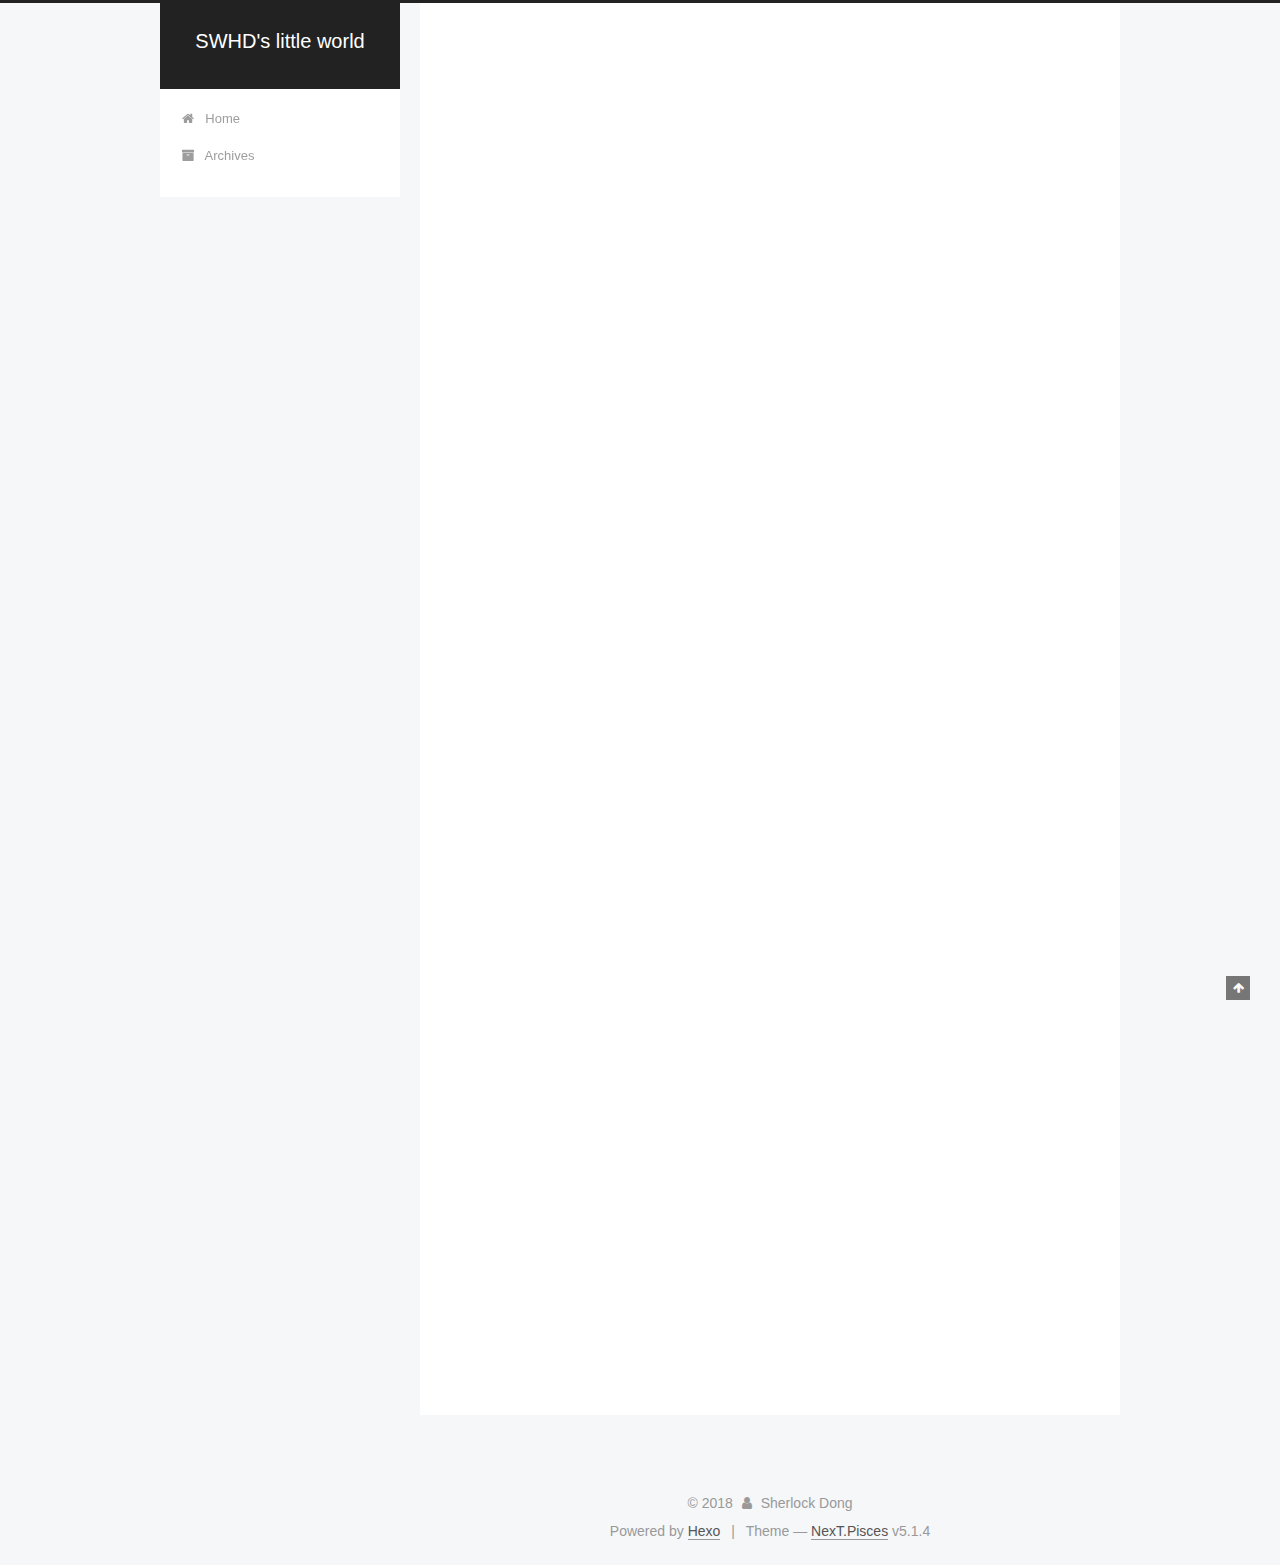
==== commit fa1c06e6: "Site updated: 2018-12-06 19:58:48" ====
--- a/index.html
+++ b/index.html
@@ -80,12 +80,12 @@
 
 
 <meta property="og:type" content="website">
-<meta property="og:title" content="Hexo">
+<meta property="og:title" content="SWHD&#39;s little world">
 <meta property="og:url" content="http://yoursite.com/index.html">
-<meta property="og:site_name" content="Hexo">
+<meta property="og:site_name" content="SWHD&#39;s little world">
 <meta property="og:locale" content="default">
 <meta name="twitter:card" content="summary">
-<meta name="twitter:title" content="Hexo">
+<meta name="twitter:title" content="SWHD&#39;s little world">
 
 
 
@@ -121,7 +121,7 @@
 
 
 
-  <title>Hexo</title>
+  <title>SWHD's little world</title>
   
 
 
@@ -152,7 +152,7 @@
     <div class="custom-logo-site-title">
       <a href="/" class="brand" rel="start">
         <span class="logo-line-before"><i></i></span>
-        <span class="site-title">Hexo</span>
+        <span class="site-title">SWHD's little world</span>
         <span class="logo-line-after"><i></i></span>
       </a>
     </div>
@@ -229,16 +229,136 @@
   
   
   <div class="post-block">
-    <link itemprop="mainEntityOfPage" href="http://yoursite.com/2018/12/06/hello-world/">
+    <link itemprop="mainEntityOfPage" href="http://yoursite.com/2018/12/06/postName/">
 
     <span hidden itemprop="author" itemscope="" itemtype="http://schema.org/Person">
-      <meta itemprop="name" content="John Doe">
+      <meta itemprop="name" content="Sherlock Dong">
       <meta itemprop="description" content="">
       <meta itemprop="image" content="/images/avatar.gif">
     </span>
 
     <span hidden itemprop="publisher" itemscope="" itemtype="http://schema.org/Organization">
-      <meta itemprop="name" content="Hexo">
+      <meta itemprop="name" content="SWHD's little world">
+    </span>
+
+    
+      <header class="post-header">
+
+        
+        
+          <h1 class="post-title" itemprop="name headline">
+                
+                <a class="post-title-link" href="/2018/12/06/postName/" itemprop="url">postName</a></h1>
+        
+
+        <div class="post-meta">
+          <span class="post-time">
+            
+              <span class="post-meta-item-icon">
+                <i class="fa fa-calendar-o"></i>
+              </span>
+              
+                <span class="post-meta-item-text">Posted on</span>
+              
+              <time title="Post created" itemprop="dateCreated datePublished" datetime="2018-12-06T19:51:20+08:00">
+                2018-12-06
+              </time>
+            
+
+            
+
+            
+          </span>
+
+          
+
+          
+            
+          
+
+          
+          
+
+          
+
+          
+
+          
+
+        </div>
+      </header>
+    
+
+    
+    
+    
+    <div class="post-body" itemprop="articleBody">
+
+      
+      
+
+      
+        
+          
+            <p>I didn’t mean anything to send this blog, just to celebrate my first successful blog.<br>Thank you for coming to visit my little world.<br>                    Sherlock Dong</p>
+
+          
+        
+      
+    </div>
+    
+    
+    
+
+    
+
+    
+
+    
+
+    <footer class="post-footer">
+      
+
+      
+
+      
+
+      
+      
+        <div class="post-eof"></div>
+      
+    </footer>
+  </div>
+  
+  
+  
+  </article>
+
+
+    
+      
+
+  
+
+  
+  
+  
+
+  <article class="post post-type-normal" itemscope="" itemtype="http://schema.org/Article">
+  
+  
+  
+  <div class="post-block">
+    <link itemprop="mainEntityOfPage" href="http://yoursite.com/2018/12/06/hello-world/">
+
+    <span hidden itemprop="author" itemscope="" itemtype="http://schema.org/Person">
+      <meta itemprop="name" content="Sherlock Dong">
+      <meta itemprop="description" content="">
+      <meta itemprop="image" content="/images/avatar.gif">
+    </span>
+
+    <span hidden itemprop="publisher" itemscope="" itemtype="http://schema.org/Organization">
+      <meta itemprop="name" content="SWHD's little world">
     </span>
 
     
@@ -379,7 +499,7 @@
         <div class="site-overview">
           <div class="site-author motion-element" itemprop="author" itemscope="" itemtype="http://schema.org/Person">
             
-              <p class="site-author-name" itemprop="name">John Doe</p>
+              <p class="site-author-name" itemprop="name">Sherlock Dong</p>
               <p class="site-description motion-element" itemprop="description"></p>
           </div>
 
@@ -390,7 +510,7 @@
               
                 <a href="/archives/">
               
-                  <span class="site-state-item-count">1</span>
+                  <span class="site-state-item-count">2</span>
                   <span class="site-state-item-name">posts</span>
                 </a>
               </div>
@@ -435,7 +555,7 @@
   <span class="with-love">
     <i class="fa fa-user"></i>
   </span>
-  <span class="author" itemprop="copyrightHolder">John Doe</span>
+  <span class="author" itemprop="copyrightHolder">Sherlock Dong</span>
 
   
 </div>
--- a/css/main.css
+++ b/css/main.css
@@ -1823,7 +1823,7 @@
   width: 4px;
   height: 4px;
   border-radius: 50%;
-  background: #8ba25b;
+  background: #82ffff;
 }
 .links-of-blogroll {
   font-size: 13px;
